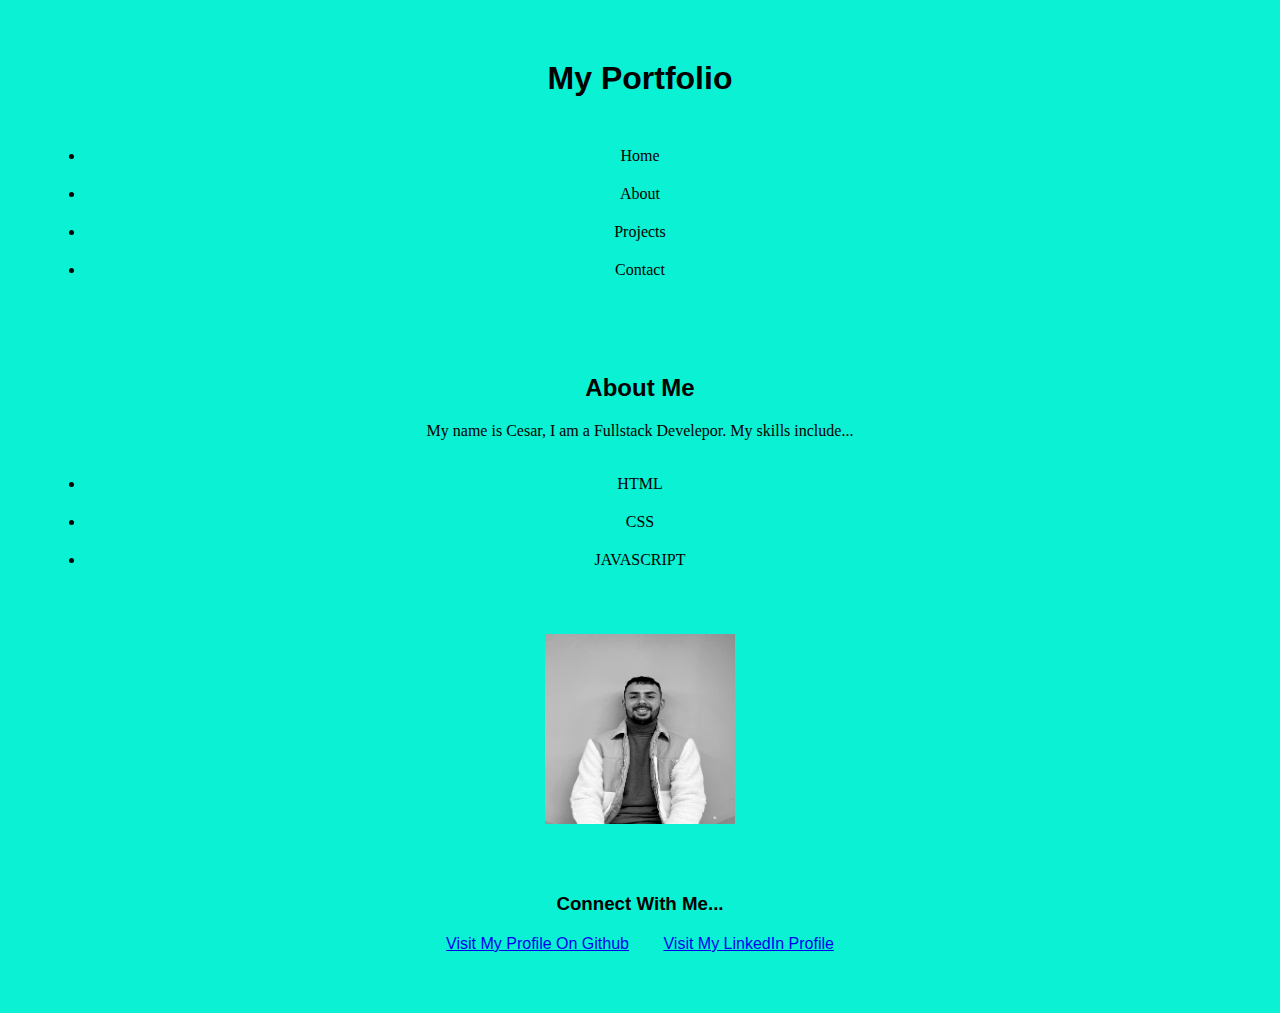
==== Week4Homework/index.html @ 2e0c8a80 "Week4Homework" ====
<!DOCTYPE html>
<html lang="en">
<head>
  <meta charset="UTF-8">
  <meta http-equiv="X-UA-Compatible" content="IE=edge">
  <meta name="viewport" content="width=device-width, initial-scale=1.0">
  <link rel="stylesheet" href="styles.css">
  <title>Portfolio</title>
</head>
<body>
  <header>
<h1 id="main-heading">My Portfolio</h1>
<div>
  <ul>
    <li>Home</li>
    <li>About</li>
    <li>Projects</li>
    <li>Contact</li>
  </ul>
</div>
  </header>
  <main>
<section>
  <h2>About Me</h2>
  <p>
    My name is Cesar, I am a Fullstack Develepor. My skills include...
 </p>
 <ul class="list">
  <li>HTML</li>
  <li>CSS</li>
  <li>JAVASCRIPT</li>
 </ul>
</section>
<section>
  <img src="images/Photot.jpg">
</section>
  </main>
  <footer>
  <h3>Connect With Me...</h3>
  <div class="social-media">
 <a href="https://www.github.com/cplazajr">Visit My Profile On Github</a>
 <a href="https://www.linkedin.com/in/cesar-plaza-jr-765529266/">Visit My LinkedIn Profile</a>
 </div>
  </footer>
<script src="index.js"></script>
</body>
</html>
---- Week4Homework/styles.css ----
*{
box-sizing: border-box;
padding: 5px;
border: 20px;
margin: 10px;
background-color: rgb(10, 241, 211);
text-align: center;
}


img{
width: 200px;
height: 200px;
}

.social-media{
font-family: 'Franklin Gothic Medium', 'Arial Narrow', Arial, sans-serif;
}


#main-heading{
text-align: center;
}


h1, h2, h3{
font-family: Arial, Helvetica, sans-serif;
text-align: center;
}
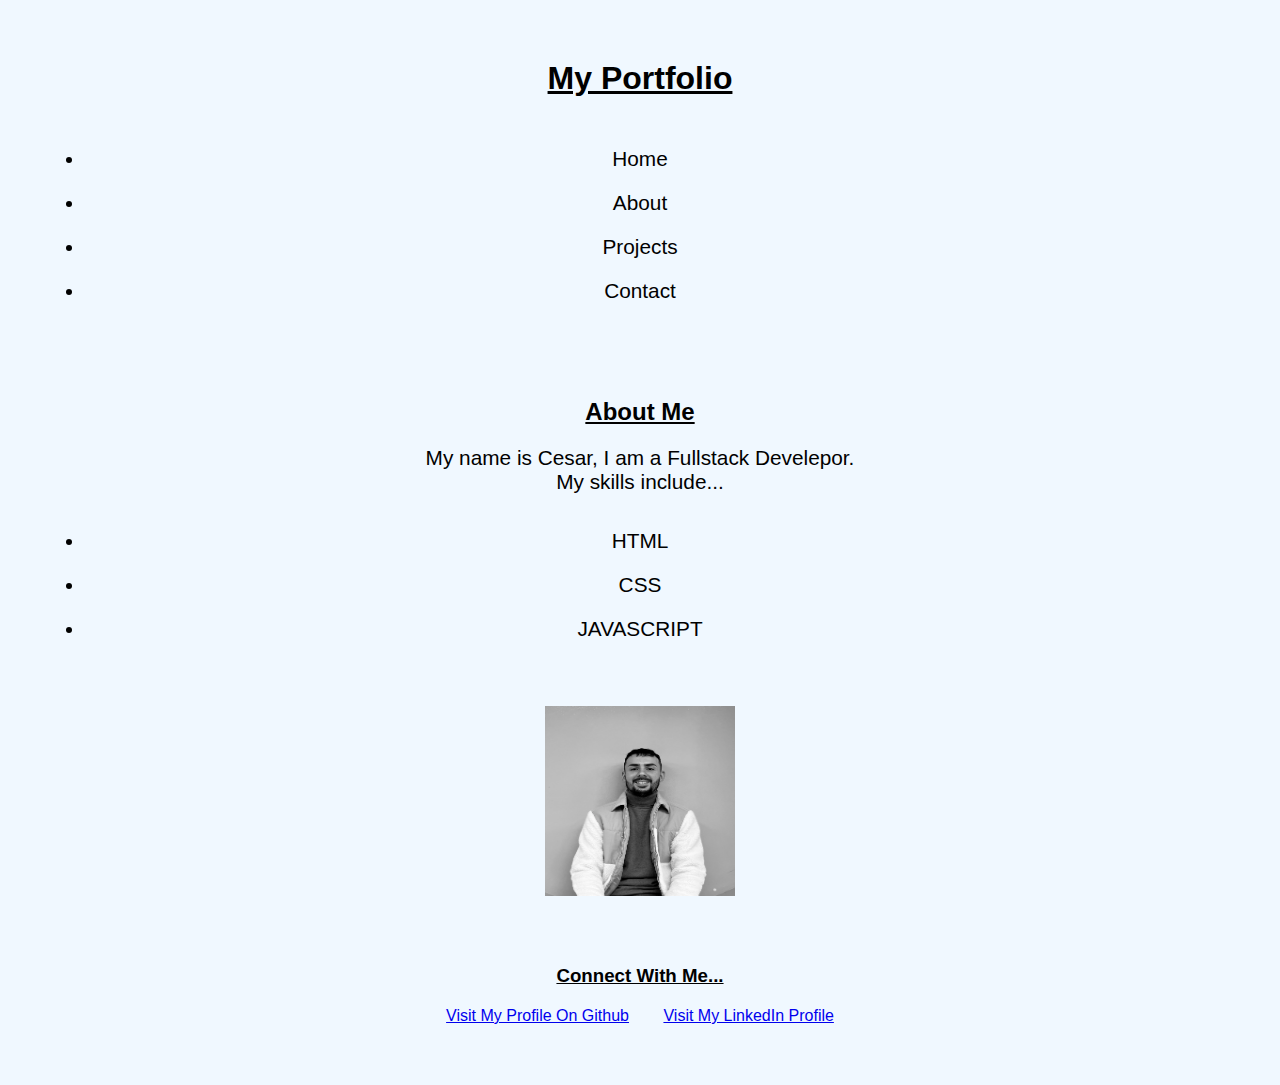
==== commit 695119fc: "Week5Homework" ====
--- a/Week4Homework/index.html
+++ b/Week4Homework/index.html
@@ -23,7 +23,7 @@
 <section>
   <h2>About Me</h2>
   <p>
-    My name is Cesar, I am a Fullstack Develepor. My skills include...
+    My name is Cesar, I am a Fullstack Develepor. <br> My skills include...
  </p>
  <ul class="list">
   <li>HTML</li>
--- a/Week4Homework/styles.css
+++ b/Week4Homework/styles.css
@@ -3,10 +3,10 @@
 padding: 5px;
 border: 20px;
 margin: 10px;
-background-color: rgb(10, 241, 211);
 text-align: center;
+font-family: 'Gill Sans', 'Gill Sans MT', Calibri, 'Trebuchet MS', sans-serif;
+background-color: aliceblue;
 }
-
 
 img{
 width: 200px;
@@ -26,6 +26,12 @@
 h1, h2, h3{
 font-family: Arial, Helvetica, sans-serif;
 text-align: center;
+text-decoration: underline;
+}
+
+p, ul{
+  font-size: 1.3em;
 }
 
 
+
